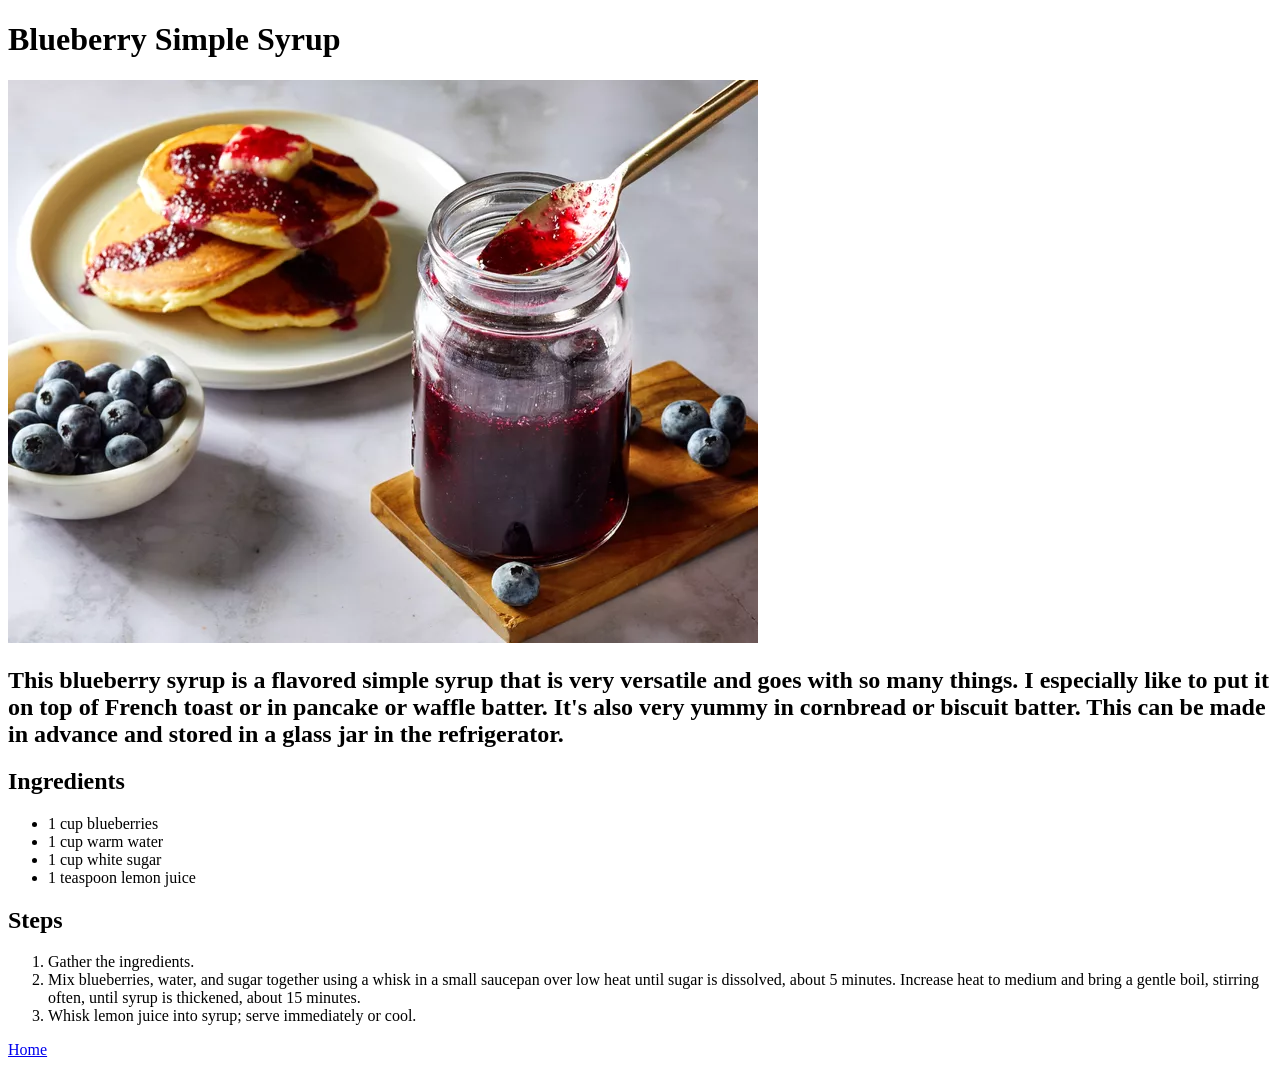
==== recipes/blueberry-simple-syrup.html @ 05e11744 "Add recipe: Blueberry Simple Syrup" ====
<!DOCTYPE html>
<html lang="en">
<head>
    <meta charset="UTF-8">
    <meta name="viewport" content="width=device-width, initial-scale=1.0">
    <title>Blueberry Simple Syrup</title>
</head>
<body>
    <h1>Blueberry Simple Syrup</h1>
    <img src="../img/blueberry.png" alt="Simple Bluberry Syrup">
    <h2>This blueberry syrup is a flavored simple syrup that is very versatile and goes with so many things. I especially like to put it on top of French toast or in pancake or waffle batter. It's also very yummy in cornbread or biscuit batter. This can be made in advance and stored in a glass jar in the refrigerator.</h2>

    <h2>Ingredients</h2>
    <ul>
        <li>1 cup blueberries</li>
        <li>1 cup warm water</li>
        <li>1 cup white sugar</li>
        <li>1 teaspoon lemon juice</li>
    </ul>

    <h2>Steps</h2>
    <ol>
        <li>Gather the ingredients.</li>
        <li>Mix blueberries, water, and sugar together using a whisk in a small saucepan over low heat until sugar is dissolved, about 5 minutes. Increase heat to medium and bring a gentle boil, stirring often, until syrup is thickened, about 15 minutes.</li>
        <li>Whisk lemon juice into syrup; serve immediately or cool.</li>
    </ol>
    <a href="../index.html">Home</a>
</body>
</html>
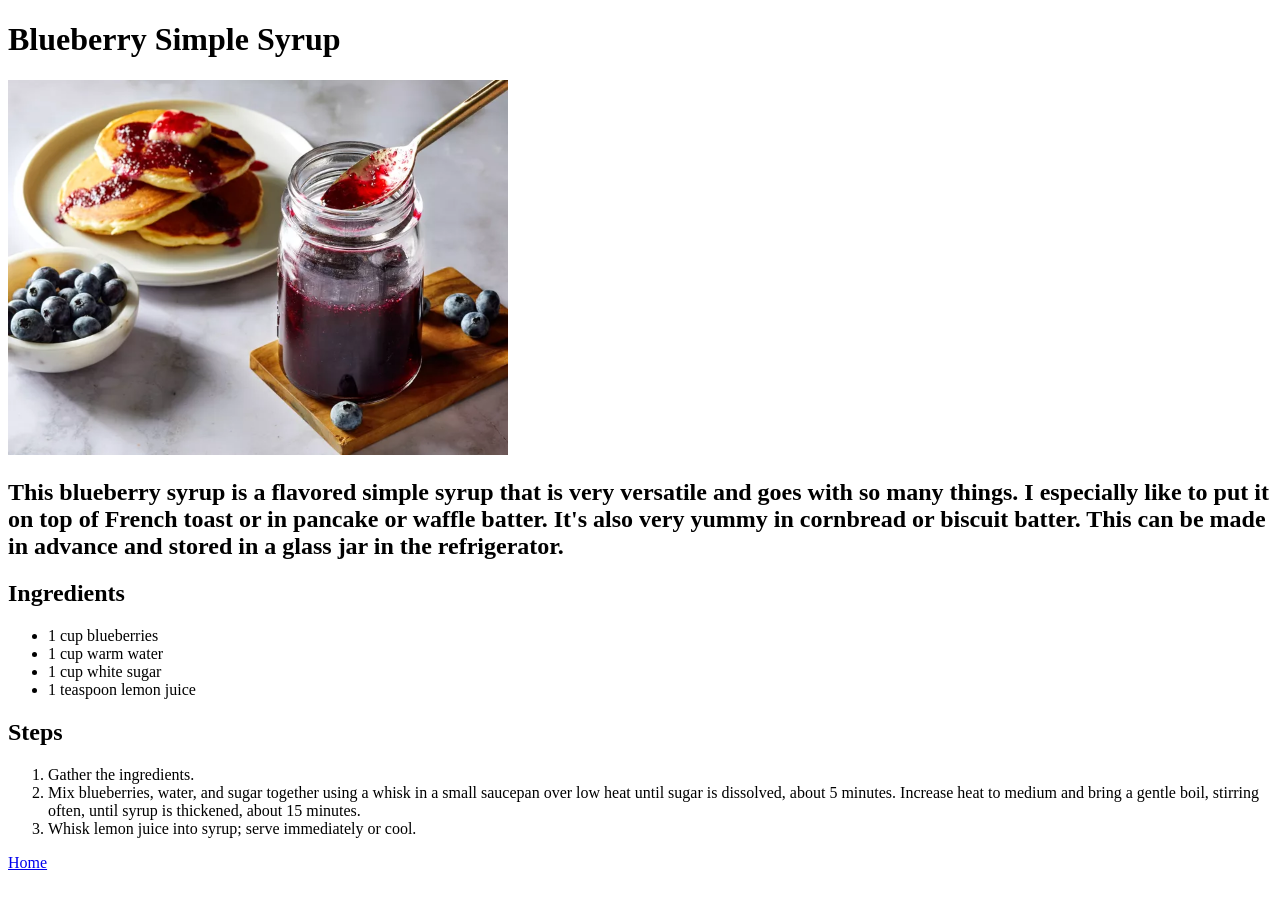
==== commit 1e208952: "Add max width to recipe images" ====
--- a/recipes/blueberry-simple-syrup.html
+++ b/recipes/blueberry-simple-syrup.html
@@ -7,7 +7,7 @@
 </head>
 <body>
     <h1>Blueberry Simple Syrup</h1>
-    <img src="../img/blueberry.png" alt="Simple Bluberry Syrup">
+    <img src="../img/blueberry.png" alt="Simple Bluberry Syrup" width="500">
     <h2>This blueberry syrup is a flavored simple syrup that is very versatile and goes with so many things. I especially like to put it on top of French toast or in pancake or waffle batter. It's also very yummy in cornbread or biscuit batter. This can be made in advance and stored in a glass jar in the refrigerator.</h2>
 
     <h2>Ingredients</h2>
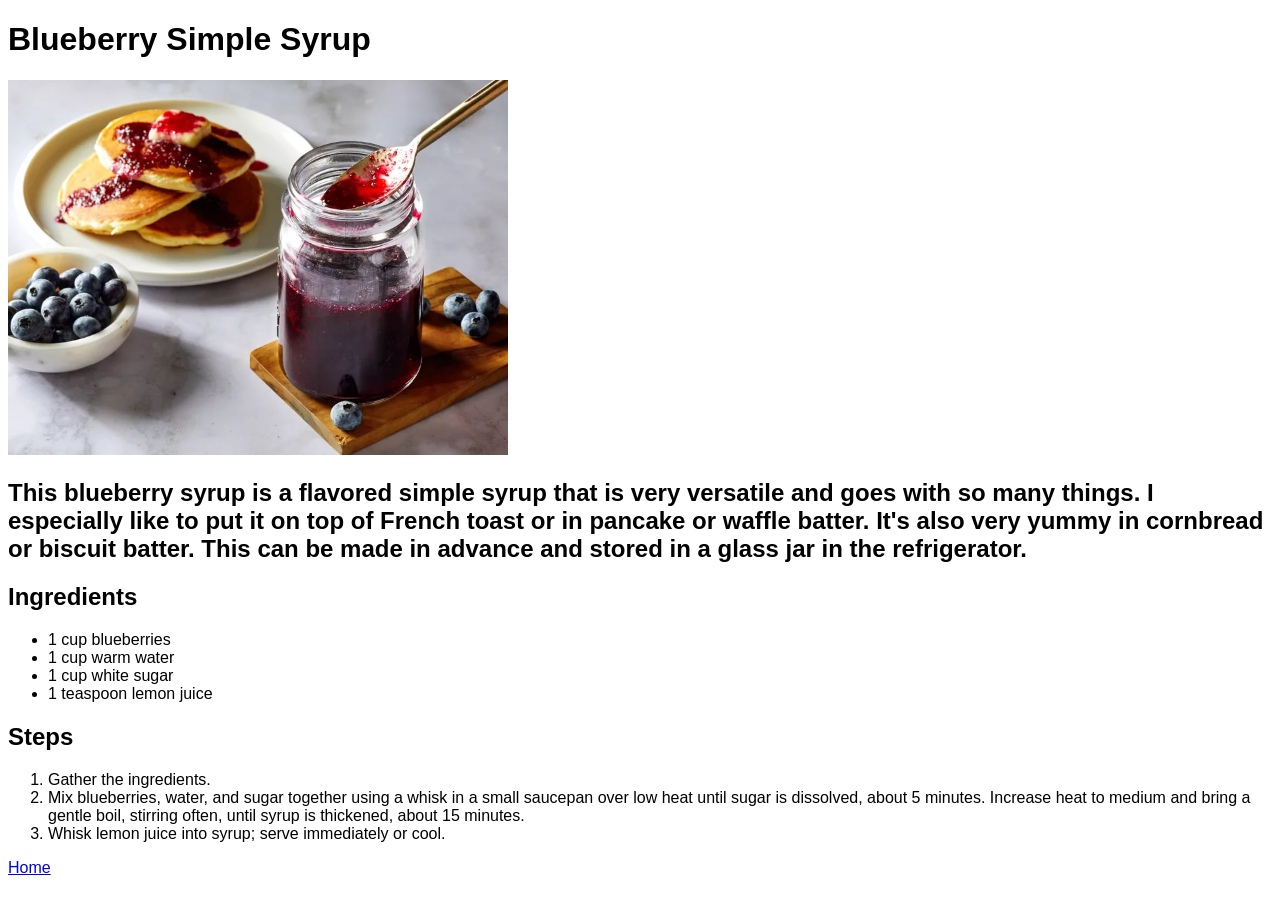
==== commit 8ee5dbca: "Add CSS - Link CSS to index and recipe pages - Change font" ====
--- a/recipes/blueberry-simple-syrup.html
+++ b/recipes/blueberry-simple-syrup.html
@@ -4,6 +4,7 @@
     <meta charset="UTF-8">
     <meta name="viewport" content="width=device-width, initial-scale=1.0">
     <title>Blueberry Simple Syrup</title>
+    <link rel="stylesheet" href="../style.css">
 </head>
 <body>
     <h1>Blueberry Simple Syrup</h1>
--- a/style.css
+++ b/style.css
@@ -0,0 +1,3 @@
+html {
+    font-family: 'Trebuchet MS', 'Lucida Sans Unicode', 'Lucida Grande', 'Lucida Sans', Arial, sans-serif;
+}
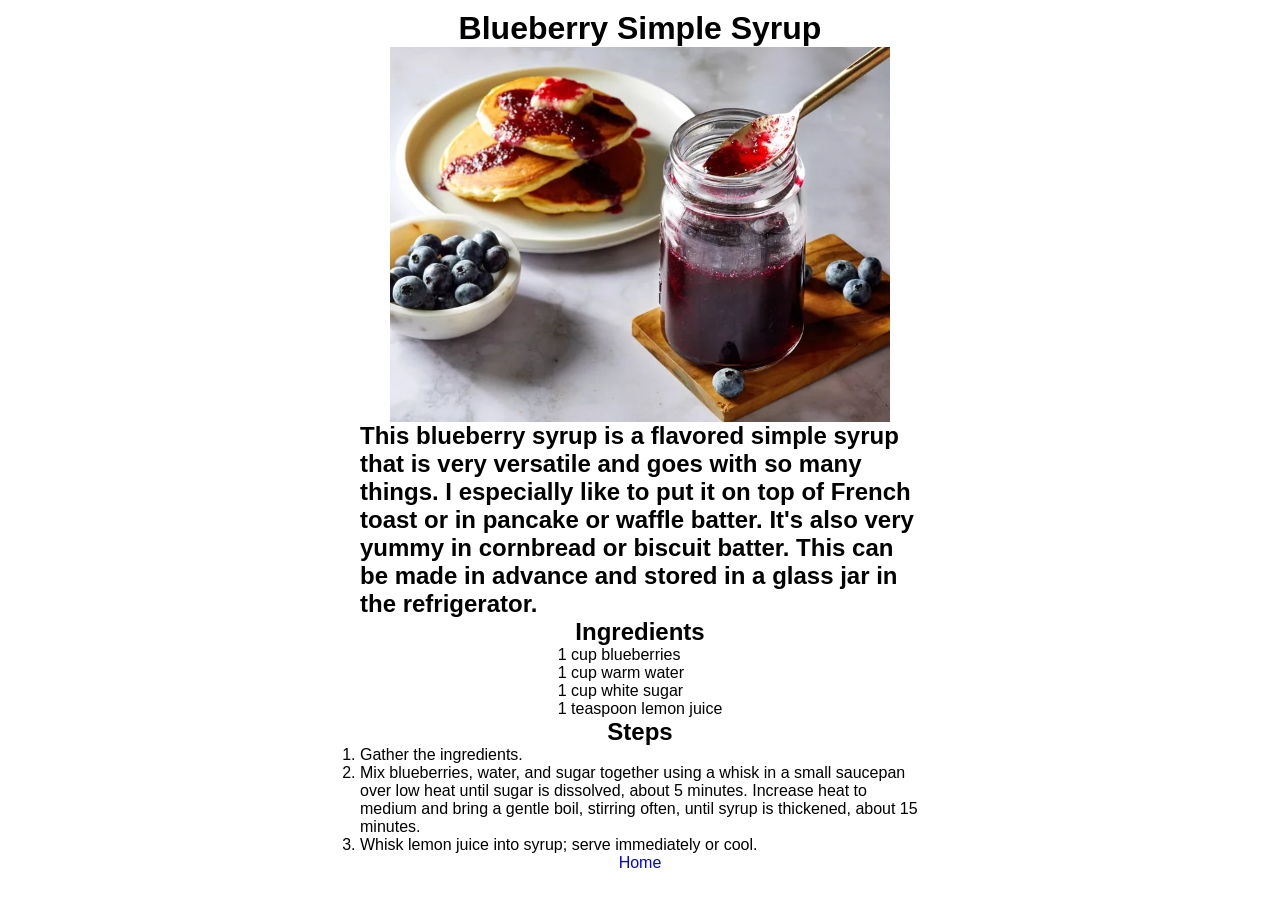
==== commit d2681b5a: "Modify homepage thumbnails - Add text max width - Add image - Add border around thumbnails - Make im" ====
--- a/recipes/blueberry-simple-syrup.html
+++ b/recipes/blueberry-simple-syrup.html
@@ -10,7 +10,6 @@
     <h1>Blueberry Simple Syrup</h1>
     <img src="../img/blueberry.png" alt="Simple Bluberry Syrup" width="500">
     <h2>This blueberry syrup is a flavored simple syrup that is very versatile and goes with so many things. I especially like to put it on top of French toast or in pancake or waffle batter. It's also very yummy in cornbread or biscuit batter. This can be made in advance and stored in a glass jar in the refrigerator.</h2>
-
     <h2>Ingredients</h2>
     <ul>
         <li>1 cup blueberries</li>
@@ -18,7 +17,6 @@
         <li>1 cup white sugar</li>
         <li>1 teaspoon lemon juice</li>
     </ul>
-
     <h2>Steps</h2>
     <ol>
         <li>Gather the ingredients.</li>
--- a/style.css
+++ b/style.css
@@ -1,3 +1,51 @@
 html {
-    font-family: 'Trebuchet MS', 'Lucida Sans Unicode', 'Lucida Grande', 'Lucida Sans', Arial, sans-serif;
-}+  box-sizing: border-box;
+  font-family: 'Trebuchet MS', 'Lucida Sans Unicode', 'Lucida Grande', 'Lucida Sans', Arial, sans-serif;
+}
+
+*,
+*::before,
+*::after {
+  box-sizing: inherit;
+  margin: 0;
+  padding: 0;
+  /* border: 1px solid black; */
+} 
+
+body {
+    display: flex;
+    flex-direction: column;
+    align-items: center;
+    max-width: 600px;
+    margin: 0px auto;
+    padding: 10px 20px;
+}
+
+ul {
+    list-style: none;
+}
+
+a {
+    text-decoration: none;
+}
+
+.container {
+    display: flex;
+    flex-wrap: wrap;
+}
+
+.recipe-text-width {
+    width: 150px;
+    margin: 6px;
+}
+
+.thumbnail {
+    display: flex;
+    height: 150px;
+    border: 2px solid black;
+}
+
+.thumbnail img {
+    width: 100%;
+    height: 100%;
+}
